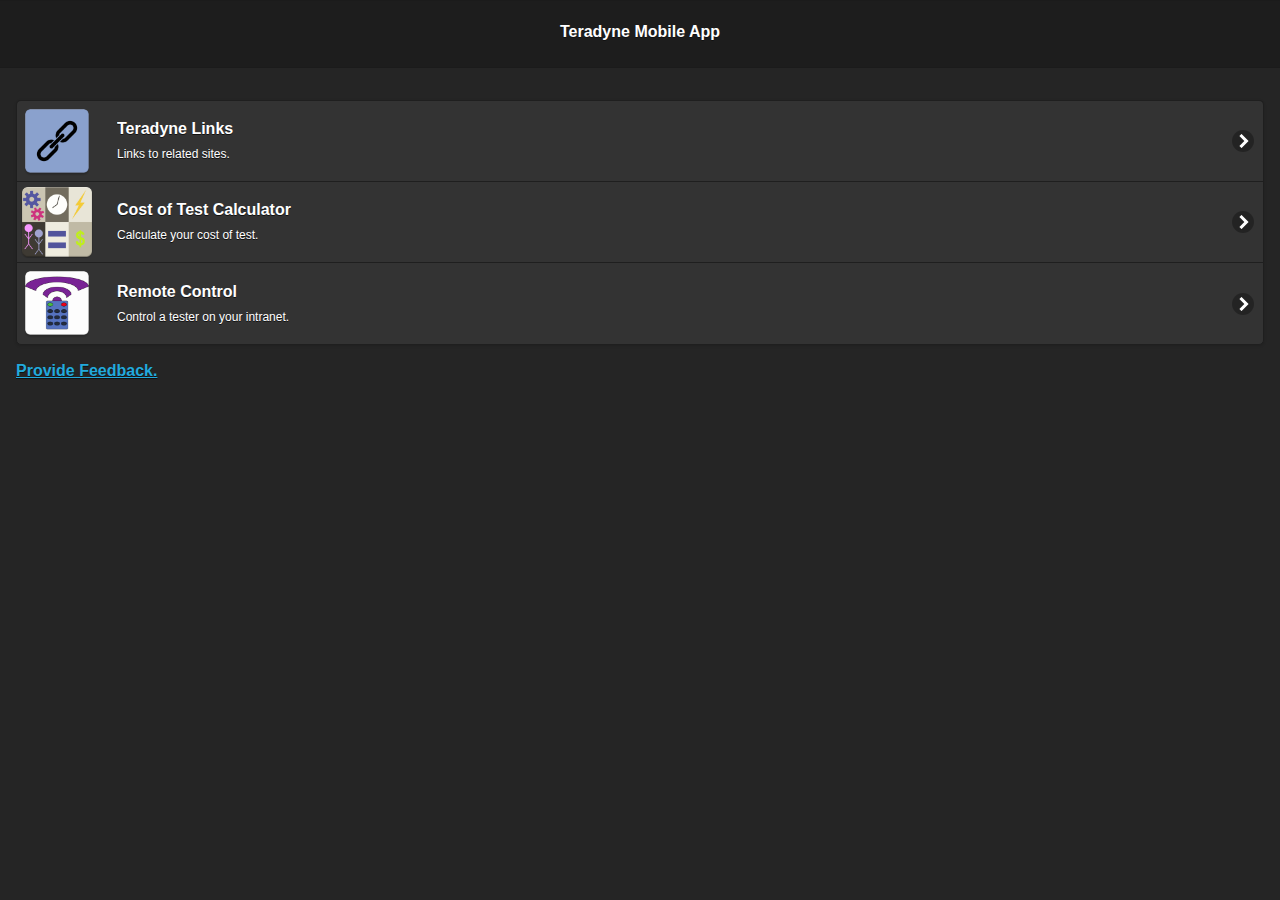
==== App/index.html @ 79ae5666 "Push app code" ====
<html>
    
    <head>
        <meta charset="utf-8" />
        <meta name="viewport" content="user-scalable=no, initial-scale=1, target-densitydpi=medium-dpi" />
        <title>Teradyne Mobile App</title>
        <link rel="stylesheet" href="jquery.mobile-1.4.5.min.css">
        <script src="jquery.js"></script>
        <script src="jquery.mobile-1.4.5.min.js"></script>
        <script src="jquery.scrollTo.js"></script>
        <script src="fastclick.js"></script>
        <link rel="stylesheet" href="index.css">
    </head>
    
    <body>

        <div data-role="page" id="main" data-theme="b">
            <div data-role="header">
                <h1>Teradyne Mobile App</h1>
            </div> 
            <div data-role="content">
                <ul data-role="listview" data-inset="true">
                    <li><a href="#teradynelinks">
                        <img src="teradynelinks.png">
                        <h2>Teradyne Links</h2>
                        <p>Links to related sites.</p></a>
                    </li>
                    <li><a data-ajax="false" href="#costoftest">
                        <img src="costoftest.png">
                        <h2>Cost of Test Calculator</h2>
                        <p>Calculate your cost of test.</p></a>
                    </li>
                    <li><a href="#remotecontrol">
                        <img src="remotecontrol.png">
                        <h2>Remote Control</h2>
                        <p>Control a tester on your intranet.</p></a>
                    </li>
                </ul>
                <a rel="external" href="https://github.com/teradyneinc/TeradyneMobile/wiki/Feedback">Provide Feedback.</a>
            </div> 
        </div>

        <div data-role="page" id="teradynelinks" data-theme="b">
            <div data-role="header">
                <h1>Teradyne Links</h1>
            </div> 
            <div data-role="content">
                <ul data-role="listview" data-inset="true">
                    <li><a rel="external" href="http://www.teradyne.com">
                        <img src="teradynelinks.png">
                        <h2>Teradyne Homepage</h2>
                        <p>Starting point for all things Teradyne.</p></a>
                    </li>
                    <li><a rel="external" href="http://www.teradyne.com/support/eknowledge">
                        <img src="teradynelinks.png">
                        <h2>eKnowledge</h2>
                        <p>Get technical information and support.</p></a>
                    </li>
                    <li><a rel="external" href="http://www.teradyne.com/tug-conference/tug">
                        <img src="teradynelinks.png">
                        <h2>TUG Homepage</h2>
                        <p>Learn about and register for TUG.</p></a>
                    </li>
                </ul>
            </div> 
        </div>

        <div data-role="page" id="remotecontrol" data-theme="b">
            <div data-role="header">
                <h1>Teradyne Remote Control</h1>
            </div> 
            <div data-role="content">
                <p>Enter tester ip address and hit connect:</p>
                <table style='width:100%'><tr>
                    <td>
                        <input id="remoteControlInput" type='text'/>
                    </td>
                    <td style='font-size:80%; width:7em'>
                        <input id="remoteControlButton" type='submit' value='Connect' />
                    </td>
                </tr></table>
                <a rel="external" href="https://github.com/teradyneinc/TeradyneMobile">Setup your tester to support remote control.</a>
            </div> 
        </div>

        <div data-role="page" id="costoftest">
            <div data-role="header">
                 <h1>Teradyne Cost of Test Calculator</h1>
            </div>
            <div data-role="content" id="contentDiv">
                <div id="topLeftTableDiv">
                    <table id="topLeftTable">
                        <tbody>
                            <tr>
                                <td name="nameTitle" id="nameTitle" class="input-row3"><span>Scenario Name</span>

                                </td>
                            </tr>
                        </tbody>
                    </table>
                </div>
                <div id="topTableDiv">
                    <table id="topTable">
                        <tbody>
                            <tr>
                                <td class="input-row-scenario">
                                    <input autocomplete="off" autocorrect="off" autocapitalize="off" spellcheck="false" type="email" name="name1" id="name1" placeholder="Scenario 1" class="scenarioInput" />
                                </td>
                                <td class="input-row-scenario">
                                    <input autocomplete="off" autocorrect="off" autocapitalize="off" spellcheck="false" type="email" name="name2" id="name2" placeholder="Scenario 2" class="scenarioInput" />
                                </td>
                                <td class="input-row-scenario">
                                    <input autocomplete="off" autocorrect="off" autocapitalize="off" spellcheck="false" type="email" name="name3" id="name3" placeholder="Scenario 3" class="scenarioInput" />
                                </td>
                                <td class="input-row-scenario">
                                    <input autocomplete="off" autocorrect="off" autocapitalize="off" spellcheck="false" type="email" name="name4" id="name4" placeholder="Scenario 4" class="scenarioInput" />
                                </td>
                                <td class="input-row-scenario">
                                    <input autocomplete="off" autocorrect="off" autocapitalize="off" spellcheck="false" type="email" name="name5" id="name5" placeholder="Scenario 5" class="scenarioInput" />
                                </td>
                                <td class="input-row-scenario">
                                    <input autocomplete="off" autocorrect="off" autocapitalize="off" spellcheck="false" type="email" name="name6" id="name6" placeholder="Scenario 6" class="scenarioInput" />
                                </td>
                                <td class="input-row-scenario">
                                    <input autocomplete="off" autocorrect="off" autocapitalize="off" spellcheck="false" type="email" name="name7" id="name7" placeholder="Scenario 7" class="scenarioInput" />
                                </td>
                                <td class="input-row-scenario">
                                    <input autocomplete="off" autocorrect="off" autocapitalize="off" spellcheck="false" type="email" name="name8" id="name8" placeholder="Scenario 8" class="scenarioInput" />
                                </td>
                            </tr>
                        </tbody>
                    </table>
                </div>
                <div id="leftTableDiv">
                    <table id="leftTable">
                        <tbody>
                            <tr>
                                <td name="flowTitle" id="flowTitle" class="input-row3"><span>Test Flow</span>

                                </td>
                            </tr>
                            <tr>
                                <td name="deviceTitle" id="deviceTitle" class="input-row3"><span>Device</span>

                                </td>
                            </tr>
                            <tr>
                                <td name="testerTitle" id="testerTitle" class="input-row3"><span>Tester</span>

                                </td>
                            </tr>
                            <tr>
                                <td name="systemCostTitle" id="systemCostTitle" class="input-row3"><span>Test System Cost ($)</span>

                                </td>
                            </tr>
                            <tr>
                                <td name="manipulatorCostTitle" id="manipulatorCostTitle" class="input-row3"><span>Manipulator Cost ($)</span>
                                    <img src="info.gif" style="width:1em; height:1em;" />
                                </td>
                            </tr>
                            <tr>
                                <td name="handlerCostTitle" id="handlerCostTitle" class="input-row3"><span>Handler/Prober Cost ($)</span>

                                </td>
                            </tr>
                            <tr>
                                <td name="fixtureCostTitle" id="fixtureCostTitle" class="input-row3"><span>Test Fixture Cost ($)</span>
                                    <img src="info.gif" style="width:1em; height:1em;" />
                                </td>
                            </tr>
                            <tr>
                                <td name="totalCostTitle" id="totalCostTitle" class="output-row2"><span>Total Test Cell Cost ($)</span>

                                </td>
                            </tr>
                            <tr>
                                <td name="depreciationTimeTitle" id="depreciationTimeTitle" class="input-row3"><span>Depreciation Time (years)</span>

                                </td>
                            </tr>
                            <tr>
                                <td name="yearlyCostTitle" id="yearlyCostTitle" class="output-row3"><span>Test Cell Cost per Year ($/Yr)</span>

                                </td>
                            </tr>
                            <tr>
                                <td class="blank-row"><span>&nbsp;</span>

                                </td>
                            </tr>
                            <tr>
                                <td name="deviceVolumeTitle" id="deviceVolumeTitle" class="input-row3"><span>Device Volume (#/month)</span>
                                    <img src="info.gif" style="width:1em; height:1em;" />
                                </td>
                            </tr>
                            <tr>
                                <td name="testTimeTitle" id="testTimeTitle" class="input-row3"><span>Device Single Site Test Time (sec)</span>

                                </td>
                            </tr>
                            <tr>
                                <td name="efficiencyTitle" id="efficiencyTitle" class="input-row3"><span>Parallel Test Efficiency (%)</span>

                                </td>
                            </tr>
                            <tr>
                                <td name="siteCountTitle" id="siteCountTitle" class="input-row3"><span>Total Sites (#)</span>

                                </td>
                            </tr>
                            <tr>
                                <td name="totalTestTimeTitle" id="totalTestTimeTitle" class="output-row3"><span>Device Total Multisite Test Time (sec)</span>

                                </td>
                            </tr>
                            <tr>
                                <td class="input-row3" name="yieldTitle" id="yieldTitle"><span>Yield (%)</span>

                                </td>
                            </tr>
                            <tr>
                                <td name="handlerTimeTitle" id="handlerTimeTitle" class="input-row3"><span>Handler/Prober Time (sec)</span>

                                </td>
                            </tr>
                            <tr>
                                <td name="effectiveTotalTestTimeTitle" id="effectiveTotalTestTimeTitle" class="output-row3"><span>Effective Total Multisite Test Time (sec)</span>

                                </td>
                            </tr>
                            <tr>
                                <td name="utilizationTitle" id="utilizationTitle" class="input-row3"><span>Test Cell Utilization (%)</span>
                                    <img src="info.gif" style="width:1em; height:1em;" />
                                </td>
                            </tr>
                            <tr>
                                <td name="availableTimeTitle" id="availableTimeTitle" class="output-row3"><span>Total Available Time per Week (hrs/week)</span>

                                </td>
                            </tr>
                            <tr>
                                <td name="effectiveUtilizationTitle" id="effectiveUtilizationTitle" class="output-row3"><span>Effective Test Cell Utilization (%)</span>

                                </td>
                            </tr>
                            <tr>
                                <td name="devicesPerHourTitle" id="devicesPerHourTitle" class="output-row2"><span>UPH - Total Devices Per Hour (#/hr)</span>

                                </td>
                            </tr>
                            <tr>
                                <td name="goodPerHourTitle" id="goodPerHourTitle" class="output-row3"><span>UPHg - Good Devices Per Hour (#/hr)</span>

                                </td>
                            </tr>
                            <tr>
                                <td name="badPerHourTitle" id="badPerHourTitle" class="output-row3"><span>UPHb - Bad Devices Per Hour (#/hr)</span>

                                </td>
                            </tr>
                            <tr>
                                <td class="blank-row"><span>&nbsp;</span>

                                </td>
                            </tr>
                            <tr>
                                <td name="operatingCostsTitle" id="operatingCostsTitle" class="input-row3"><span>Additional Operational Costs ($/hr)</span>
                                    <img src="info.gif" style="width:1em; height:1em;" />
                                </td>
                            </tr>
                            <tr>
                                <td name="operatingCostPerHourTitle" id="operatingCostPerHourTitle" class="output-row3"><span>Operational Cost per Hour ($/hr)</span>
                                    <img src="info.gif" style="width:1em; height:1em;" />
                                </td>
                            </tr>
                            <tr>
                                <td name="testCellCostPerHourTitle" id="testCellCostPerHourTitle" class="output-row3"><span>Test Cell Cost per Hour ($/hr)</span>
                                    <img src="info.gif" style="width:1em; height:1em;" />
                                </td>
                            </tr>
                            <tr>
                                <td name="hourlyRateTitle" id="hourlyRateTitle" class="output-row1"><span>Hourly Rate - calculated value ($/hr)</span>

                                </td>
                            </tr>
                            <tr>
                                <td name="enteredHourlyRateTitle" id="enteredHourlyRateTitle" class="input-row3"><span>Enter Hourly Rate if desired, if blank will use above calculated value ($/hr)</span>

                                </td>
                            </tr>
                            <tr>
                                <td class="blank-row"><span>&nbsp;</span>

                                </td>
                            </tr>
                            <tr>
                                <td name="costPerGoodTitle" id="costPerGoodTitle" class="output-row1"><span>Total Cost per Good Device Tested ($/device)</span>

                                </td>
                            </tr>
                            <tr>
                                <td name="goodPerMonthTitle" id="goodPerMonthTitle" class="output-row3"><span>Good Devices Per Month (#/month)</span>

                                </td>
                            </tr>
                            <tr>
                                <td name="cellsPerMonthTitle" id="cellsPerMonthTitle" class="output-row2"><span>Test Cells Required Per Month (#/month)</span>

                                </td>
                            </tr>
                            <tr>
                                <td name="totalCapitalTitle" id="totalCapitalTitle" class="output-row2"><span>Total Capital Spend ($)</span>

                                </td>
                            </tr>
                            <tr>
                                <td class="blank-row"><span>&nbsp;</span>

                                </td>
                            </tr>
                            <tr>
                                <td name="overallCostTitle" id="overalCostTitle" class="output-row1"><span>Overall Cost/Good Device Tested ($/device)</span>

                                </td>
                            </tr>
                        </tbody>
                    </table>
                </div>
                <div id="mainTableDiv">
                    <table id="mainTable">
                        <tbody>
                            <tr>
                                <td class="input-row-text">
                                    <input autocomplete="off" autocorrect="off" autocapitalize="off" spellcheck="false" type="email" name="flow1" id="flow1" value="" class="textInput" />
                                </td>
                                <td class="input-row-text">
                                    <input autocomplete="off" autocorrect="off" autocapitalize="off" spellcheck="false" type="email" name="flow2" id="flow2" value="" class="textInput" />
                                </td>
                                <td class="input-row-text">
                                    <input autocomplete="off" autocorrect="off" autocapitalize="off" spellcheck="false" type="email" name="flow3" id="flow3" value="" class="textInput" />
                                </td>
                                <td class="input-row-text">
                                    <input autocomplete="off" autocorrect="off" autocapitalize="off" spellcheck="false" type="email" name="flow4" id="flow4" value="" class="textInput" />
                                </td>
                                <td class="input-row-text">
                                    <input autocomplete="off" autocorrect="off" autocapitalize="off" spellcheck="false" type="email" name="flow5" id="flow5" value="" class="textInput" />
                                </td>
                                <td class="input-row-text">
                                    <input autocomplete="off" autocorrect="off" autocapitalize="off" spellcheck="false" type="email" name="flow6" id="flow6" value="" class="textInput" />
                                </td>
                                <td class="input-row-text">
                                    <input autocomplete="off" autocorrect="off" autocapitalize="off" spellcheck="false" type="email" name="flow7" id="flow7" value="" class="textInput" />
                                </td>
                                <td class="input-row-text">
                                    <input autocomplete="off" autocorrect="off" autocapitalize="off" spellcheck="false" type="email" name="flow8" id="flow8" value="" class="textInput" />
                                </td>
                            </tr>
                            <tr>
                                <td class="input-row-text">
                                    <input autocomplete="off" autocorrect="off" autocapitalize="off" spellcheck="false" type="email" name="device1" id="device1" value="" class="textInput" />
                                </td>
                                <td class="input-row-text">
                                    <input autocomplete="off" autocorrect="off" autocapitalize="off" spellcheck="false" type="email" name="device2" id="device2" value="" class="textInput" />
                                </td>
                                <td class="input-row-text">
                                    <input autocomplete="off" autocorrect="off" autocapitalize="off" spellcheck="false" type="email" name="device3" id="device3" value="" class="textInput" />
                                </td>
                                <td class="input-row-text">
                                    <input autocomplete="off" autocorrect="off" autocapitalize="off" spellcheck="false" type="email" name="device4" id="device4" value="" class="textInput" />
                                </td>
                                <td class="input-row-text">
                                    <input autocomplete="off" autocorrect="off" autocapitalize="off" spellcheck="false" type="email" name="device5" id="device5" value="" class="textInput" />
                                </td>
                                <td class="input-row-text">
                                    <input autocomplete="off" autocorrect="off" autocapitalize="off" spellcheck="false" type="email" name="device6" id="device6" value="" class="textInput" />
                                </td>
                                <td class="input-row-text">
                                    <input autocomplete="off" autocorrect="off" autocapitalize="off" spellcheck="false" type="email" name="device7" id="device7" value="" class="textInput" />
                                </td>
                                <td class="input-row-text">
                                    <input autocomplete="off" autocorrect="off" autocapitalize="off" spellcheck="false" type="email" name="device8" id="device8" value="" class="textInput" />
                                </td>
                            </tr>
                            <tr>
                                <td class="input-row-text">
                                    <input autocomplete="off" autocorrect="off" autocapitalize="off" spellcheck="false" type="email" name="tester1" id="tester1" value="" class="textInput" />
                                </td>
                                <td class="input-row-text">
                                    <input autocomplete="off" autocorrect="off" autocapitalize="off" spellcheck="false" type="email" name="tester2" id="tester2" value="" class="textInput" />
                                </td>
                                <td class="input-row-text">
                                    <input autocomplete="off" autocorrect="off" autocapitalize="off" spellcheck="false" type="email" name="tester3" id="tester3" value="" class="textInput" />
                                </td>
                                <td class="input-row-text">
                                    <input autocomplete="off" autocorrect="off" autocapitalize="off" spellcheck="false" type="email" name="tester4" id="tester4" value="" class="textInput" />
                                </td>
                                <td class="input-row-text">
                                    <input autocomplete="off" autocorrect="off" autocapitalize="off" spellcheck="false" type="email" name="tester5" id="tester5" value="" class="textInput" />
                                </td>
                                <td class="input-row-text">
                                    <input autocomplete="off" autocorrect="off" autocapitalize="off" spellcheck="false" type="email" name="tester6" id="tester6" value="" class="textInput" />
                                </td>
                                <td class="input-row-text">
                                    <input autocomplete="off" autocorrect="off" autocapitalize="off" spellcheck="false" type="email" name="tester7" id="tester7" value="" class="textInput" />
                                </td>
                                <td class="input-row-text">
                                    <input autocomplete="off" autocorrect="off" autocapitalize="off" spellcheck="false" type="email" name="tester8" id="tester8" value="" class="textInput" />
                                </td>
                            </tr>
                            <tr>
                                <td class="input-row3">
                                    <input autocomplete="off" autocorrect="off" autocapitalize="off" spellcheck="false" type="number" name="systemCost1" id="systemCost1" value="" min="0" step="any" class="dollar" />
                                </td>
                                <td class="input-row3">
                                    <input autocomplete="off" autocorrect="off" autocapitalize="off" spellcheck="false" type="number" name="systemCost2" id="systemCost2" value="" min="0" step="any" class="dollar" />
                                </td>
                                <td class="input-row3">
                                    <input autocomplete="off" autocorrect="off" autocapitalize="off" spellcheck="false" type="number" name="systemCost3" id="systemCost3" value="" min="0" step="any" class="dollar" />
                                </td>
                                <td class="input-row3">
                                    <input autocomplete="off" autocorrect="off" autocapitalize="off" spellcheck="false" type="number" name="systemCost4" id="systemCost4" value="" min="0" step="any" class="dollar" />
                                </td>
                                <td class="input-row3">
                                    <input autocomplete="off" autocorrect="off" autocapitalize="off" spellcheck="false" type="number" name="systemCost5" id="systemCost5" value="" min="0" step="any" class="dollar" />
                                </td>
                                <td class="input-row3">
                                    <input autocomplete="off" autocorrect="off" autocapitalize="off" spellcheck="false" type="number" name="systemCost6" id="systemCost6" value="" min="0" step="any" class="dollar" />
                                </td>
                                <td class="input-row3">
                                    <input autocomplete="off" autocorrect="off" autocapitalize="off" spellcheck="false" type="number" name="systemCost7" id="systemCost7" value="" min="0" step="any" class="dollar" />
                                </td>
                                <td class="input-row3">
                                    <input autocomplete="off" autocorrect="off" autocapitalize="off" spellcheck="false" type="number" name="systemCost8" id="systemCost8" value="" min="0" step="any" class="dollar" />
                                </td>
                            </tr>
                            <tr>
                                <td class="input-row3">
                                    <input autocomplete="off" autocorrect="off" autocapitalize="off" spellcheck="false" type="number" name="manipulatorCost1" id="manipulatorCost1" value="" min="0" step="any" class="dollar" />
                                </td>
                                <td class="input-row3">
                                    <input autocomplete="off" autocorrect="off" autocapitalize="off" spellcheck="false" type="number" name="manipulatorCost2" id="manipulatorCost2" value="" min="0" step="any" class="dollar" />
                                </td>
                                <td class="input-row3">
                                    <input autocomplete="off" autocorrect="off" autocapitalize="off" spellcheck="false" type="number" name="manipulatorCost3" id="manipulatorCost3" value="" min="0" step="any" class="dollar" />
                                </td>
                                <td class="input-row3">
                                    <input autocomplete="off" autocorrect="off" autocapitalize="off" spellcheck="false" type="number" name="manipulatorCost4" id="manipulatorCost4" value="" min="0" step="any" class="dollar" />
                                </td>
                                <td class="input-row3">
                                    <input autocomplete="off" autocorrect="off" autocapitalize="off" spellcheck="false" type="number" name="manipulatorCost5" id="manipulatorCost5" value="" min="0" step="any" class="dollar" />
                                </td>
                                <td class="input-row3">
                                    <input autocomplete="off" autocorrect="off" autocapitalize="off" spellcheck="false" type="number" name="manipulatorCost6" id="manipulatorCost6" value="" min="0" step="any" class="dollar" />
                                </td>
                                <td class="input-row3">
                                    <input autocomplete="off" autocorrect="off" autocapitalize="off" spellcheck="false" type="number" name="manipulatorCost7" id="manipulatorCost7" value="" min="0" step="any" class="dollar" />
                                </td>
                                <td class="input-row3">
                                    <input autocomplete="off" autocorrect="off" autocapitalize="off" spellcheck="false" type="number" name="manipulatorCost8" id="manipulatorCost8" value="" min="0" step="any" class="dollar" />
                                </td>
                            </tr>
                            <tr>
                                <td class="input-row3">
                                    <input autocomplete="off" autocorrect="off" autocapitalize="off" spellcheck="false" type="number" name="handlerCost1" id="handlerCost1" value="" min="0" step="any" class="dollar" />
                                </td>
                                <td class="input-row3">
                                    <input autocomplete="off" autocorrect="off" autocapitalize="off" spellcheck="false" type="number" name="handlerCost2" id="handlerCost2" value="" min="0" step="any" class="dollar" />
                                </td>
                                <td class="input-row3">
                                    <input autocomplete="off" autocorrect="off" autocapitalize="off" spellcheck="false" type="number" name="handlerCost3" id="handlerCost3" value="" min="0" step="any" class="dollar" />
                                </td>
                                <td class="input-row3">
                                    <input autocomplete="off" autocorrect="off" autocapitalize="off" spellcheck="false" type="number" name="handlerCost4" id="handlerCost4" value="" min="0" step="any" class="dollar" />
                                </td>
                                <td class="input-row3">
                                    <input autocomplete="off" autocorrect="off" autocapitalize="off" spellcheck="false" type="number" name="handlerCost5" id="handlerCost5" value="" min="0" step="any" class="dollar" />
                                </td>
                                <td class="input-row3">
                                    <input autocomplete="off" autocorrect="off" autocapitalize="off" spellcheck="false" type="number" name="handlerCost6" id="handlerCost6" value="" min="0" step="any" class="dollar" />
                                </td>
                                <td class="input-row3">
                                    <input autocomplete="off" autocorrect="off" autocapitalize="off" spellcheck="false" type="number" name="handlerCost7" id="handlerCost7" value="" min="0" step="any" class="dollar" />
                                </td>
                                <td class="input-row3">
                                    <input autocomplete="off" autocorrect="off" autocapitalize="off" spellcheck="false" type="number" name="handlerCost8" id="handlerCost8" value="" min="0" step="any" class="dollar" />
                                </td>
                            </tr>
                            <tr>
                                <td class="input-row3">
                                    <input autocomplete="off" autocorrect="off" autocapitalize="off" spellcheck="false" type="number" name="fixtureCost1" id="fixtureCost1" value="" min="0" step="any" class="dollar" />
                                </td>
                                <td class="input-row3">
                                    <input autocomplete="off" autocorrect="off" autocapitalize="off" spellcheck="false" type="number" name="fixtureCost2" id="fixtureCost2" value="" min="0" step="any" class="dollar" />
                                </td>
                                <td class="input-row3">
                                    <input autocomplete="off" autocorrect="off" autocapitalize="off" spellcheck="false" type="number" name="fixtureCost3" id="fixtureCost3" value="" min="0" step="any" class="dollar" />
                                </td>
                                <td class="input-row3">
                                    <input autocomplete="off" autocorrect="off" autocapitalize="off" spellcheck="false" type="number" name="fixtureCost4" id="fixtureCost4" value="" min="0" step="any" class="dollar" />
                                </td>
                                <td class="input-row3">
                                    <input autocomplete="off" autocorrect="off" autocapitalize="off" spellcheck="false" type="number" name="fixtureCost5" id="fixtureCost5" value="" min="0" step="any" class="dollar" />
                                </td>
                                <td class="input-row3">
                                    <input autocomplete="off" autocorrect="off" autocapitalize="off" spellcheck="false" type="number" name="fixtureCost6" id="fixtureCost6" value="" min="0" step="any" class="dollar" />
                                </td>
                                <td class="input-row3">
                                    <input autocomplete="off" autocorrect="off" autocapitalize="off" spellcheck="false" type="number" name="fixtureCost7" id="fixtureCost7" value="" min="0" step="any" class="dollar" />
                                </td>
                                <td class="input-row3">
                                    <input autocomplete="off" autocorrect="off" autocapitalize="off" spellcheck="false" type="number" name="fixtureCost8" id="fixtureCost8" value="" min="0" step="any" class="dollar" />
                                </td>
                            </tr>
                            <tr>
                                <td name="totalCost1" id="totalCost1" class="output-row2"><span>-</span>
                                </td>
                                <td name="totalCost2" id="totalCost2" class="output-row2"><span>-</span>
                                </td>
                                <td name="totalCost3" id="totalCost3" class="output-row2"><span>-</span>
                                </td>
                                <td name="totalCost4" id="totalCost4" class="output-row2"><span>-</span>
                                </td>
                                <td name="totalCost5" id="totalCost5" class="output-row2"><span>-</span>
                                </td>
                                <td name="totalCost6" id="totalCost6" class="output-row2"><span>-</span>
                                </td>
                                <td name="totalCost7" id="totalCost7" class="output-row2"><span>-</span>
                                </td>
                                <td name="totalCost8" id="totalCost8" class="output-row2"><span>-</span>
                                </td>
                            </tr>
                            <tr>
                                <td class="input-row3">
                                    <input autocomplete="off" autocorrect="off" autocapitalize="off" spellcheck="false" type="number" name="depreciationTime1" id="depreciationTime1" value="" min="0" step="any" />
                                </td>
                                <td class="input-row3">
                                    <input autocomplete="off" autocorrect="off" autocapitalize="off" spellcheck="false" type="number" name="depreciationTime2" id="depreciationTime2" value="" min="0" step="any" />
                                </td>
                                <td class="input-row3">
                                    <input autocomplete="off" autocorrect="off" autocapitalize="off" spellcheck="false" type="number" name="depreciationTime3" id="depreciationTime3" value="" min="0" step="any" />
                                </td>
                                <td class="input-row3">
                                    <input autocomplete="off" autocorrect="off" autocapitalize="off" spellcheck="false" type="number" name="depreciationTime4" id="depreciationTime4" value="" min="0" step="any" />
                                </td>
                                <td class="input-row3">
                                    <input autocomplete="off" autocorrect="off" autocapitalize="off" spellcheck="false" type="number" name="depreciationTime5" id="depreciationTime5" value="" min="0" step="any" />
                                </td>
                                <td class="input-row3">
                                    <input autocomplete="off" autocorrect="off" autocapitalize="off" spellcheck="false" type="number" name="depreciationTime6" id="depreciationTime6" value="" min="0" step="any" />
                                </td>
                                <td class="input-row3">
                                    <input autocomplete="off" autocorrect="off" autocapitalize="off" spellcheck="false" type="number" name="depreciationTime7" id="depreciationTime7" value="" min="0" step="any" />
                                </td>
                                <td class="input-row3">
                                    <input autocomplete="off" autocorrect="off" autocapitalize="off" spellcheck="false" type="number" name="depreciationTime8" id="depreciationTime8" value="" min="0" step="any" />
                                </td>
                            </tr>
                            <tr>
                                <td name="yearlyCost1" id="yearlyCost1" class="output-row3"><span>-</span>
                                </td>
                                <td name="yearlyCost2" id="yearlyCost2" class="output-row3"><span>-</span>
                                </td>
                                <td name="yearlyCost3" id="yearlyCost3" class="output-row3"><span>-</span>
                                </td>
                                <td name="yearlyCost4" id="yearlyCost4" class="output-row3"><span>-</span>
                                </td>
                                <td name="yearlyCost5" id="yearlyCost5" class="output-row3"><span>-</span>
                                </td>
                                <td name="yearlyCost6" id="yearlyCost6" class="output-row3"><span>-</span>
                                </td>
                                <td name="yearlyCost7" id="yearlyCost7" class="output-row3"><span>-</span>
                                </td>
                                <td name="yearlyCost8" id="yearlyCost8" class="output-row3"><span>-</span>
                                </td>
                            </tr>
                            <tr>
                                <td class="blank-row">&nbsp;</td>
                                <td class="blank-row">&nbsp;</td>
                                <td class="blank-row">&nbsp;</td>
                                <td class="blank-row">&nbsp;</td>
                                <td class="blank-row">&nbsp;</td>
                                <td class="blank-row">&nbsp;</td>
                                <td class="blank-row">&nbsp;</td>
                                <td class="blank-row">&nbsp;</td>
                            </tr>
                            <tr>
                                <td class="input-row3">
                                    <input autocomplete="off" autocorrect="off" autocapitalize="off" spellcheck="false" type="number" name="deviceVolume1" id="deviceVolume1" value="" min="0" step="any" />
                                </td>
                                <td class="input-row3">
                                    <input autocomplete="off" autocorrect="off" autocapitalize="off" spellcheck="false" type="number" name="deviceVolume2" id="deviceVolume2" value="" min="0" step="any" />
                                </td>
                                <td class="input-row3">
                                    <input autocomplete="off" autocorrect="off" autocapitalize="off" spellcheck="false" type="number" name="deviceVolume3" id="deviceVolume3" value="" min="0" step="any" />
                                </td>
                                <td class="input-row3">
                                    <input autocomplete="off" autocorrect="off" autocapitalize="off" spellcheck="false" type="number" name="deviceVolume4" id="deviceVolume4" value="" min="0" step="any" />
                                </td>
                                <td class="input-row3">
                                    <input autocomplete="off" autocorrect="off" autocapitalize="off" spellcheck="false" type="number" name="deviceVolume5" id="deviceVolume5" value="" min="0" step="any" />
                                </td>
                                <td class="input-row3">
                                    <input autocomplete="off" autocorrect="off" autocapitalize="off" spellcheck="false" type="number" name="deviceVolume6" id="deviceVolume6" value="" min="0" step="any" />
                                </td>
                                <td class="input-row3">
                                    <input autocomplete="off" autocorrect="off" autocapitalize="off" spellcheck="false" type="number" name="deviceVolume7" id="deviceVolume7" value="" min="0" step="any" />
                                </td>
                                <td class="input-row3">
                                    <input autocomplete="off" autocorrect="off" autocapitalize="off" spellcheck="false" type="number" name="deviceVolume8" id="deviceVolume8" value="" min="0" step="any" />
                                </td>
                            </tr>
                            <tr>
                                <td class="input-row3">
                                    <input autocomplete="off" autocorrect="off" autocapitalize="off" spellcheck="false" type="number" name="testTime1" id="testTime1" value="" min="0" step="any" />
                                </td>
                                <td class="input-row3">
                                    <input autocomplete="off" autocorrect="off" autocapitalize="off" spellcheck="false" type="number" name="testTime2" id="testTime2" value="" min="0" step="any" />
                                </td>
                                <td class="input-row3">
                                    <input autocomplete="off" autocorrect="off" autocapitalize="off" spellcheck="false" type="number" name="testTime3" id="testTime3" value="" min="0" step="any" />
                                </td>
                                <td class="input-row3">
                                    <input autocomplete="off" autocorrect="off" autocapitalize="off" spellcheck="false" type="number" name="testTime4" id="testTime4" value="" min="0" step="any" />
                                </td>
                                <td class="input-row3">
                                    <input autocomplete="off" autocorrect="off" autocapitalize="off" spellcheck="false" type="number" name="testTime5" id="testTime5" value="" min="0" step="any" />
                                </td>
                                <td class="input-row3">
                                    <input autocomplete="off" autocorrect="off" autocapitalize="off" spellcheck="false" type="number" name="testTime6" id="testTime6" value="" min="0" step="any" />
                                </td>
                                <td class="input-row3">
                                    <input autocomplete="off" autocorrect="off" autocapitalize="off" spellcheck="false" type="number" name="testTime7" id="testTime7" value="" min="0" step="any" />
                                </td>
                                <td class="input-row3">
                                    <input autocomplete="off" autocorrect="off" autocapitalize="off" spellcheck="false" type="number" name="testTime8" id="testTime8" value="" min="0" step="any" />
                                </td>
                            </tr>
                            <tr>
                                <td class="input-row3">
                                    <input autocomplete="off" autocorrect="off" autocapitalize="off" spellcheck="false" type="number" name="efficiency1" id="efficiency1" value="" min="0" max="100" step="any" class="percent" />
                                </td>
                                <td class="input-row3">
                                    <input autocomplete="off" autocorrect="off" autocapitalize="off" spellcheck="false" type="number" name="efficiency2" id="efficiency2" value="" min="0" max="100" step="any" class="percent" />
                                </td>
                                <td class="input-row3">
                                    <input autocomplete="off" autocorrect="off" autocapitalize="off" spellcheck="false" type="number" name="efficiency3" id="efficiency3" value="" min="0" max="100" step="any" class="percent" />
                                </td>
                                <td class="input-row3">
                                    <input autocomplete="off" autocorrect="off" autocapitalize="off" spellcheck="false" type="number" name="efficiency4" id="efficiency4" value="" min="0" max="100" step="any" class="percent" />
                                </td>
                                <td class="input-row3">
                                    <input autocomplete="off" autocorrect="off" autocapitalize="off" spellcheck="false" type="number" name="efficiency5" id="efficiency5" value="" min="0" max="100" step="any" class="percent" />
                                </td>
                                <td class="input-row3">
                                    <input autocomplete="off" autocorrect="off" autocapitalize="off" spellcheck="false" type="number" name="efficiency6" id="efficiency6" value="" min="0" max="100" step="any" class="percent" />
                                </td>
                                <td class="input-row3">
                                    <input autocomplete="off" autocorrect="off" autocapitalize="off" spellcheck="false" type="number" name="efficiency7" id="efficiency7" value="" min="0" max="100" step="any" class="percent" />
                                </td>
                                <td class="input-row3">
                                    <input autocomplete="off" autocorrect="off" autocapitalize="off" spellcheck="false" type="number" name="efficiency8" id="efficiency8" value="" min="0" max="100" step="any" class="percent" />
                                </td>
                            </tr>
                            <tr>
                                <td class="input-row3">
                                    <input autocomplete="off" autocorrect="off" autocapitalize="off" spellcheck="false" type="number" name="siteCount1" id="siteCount1" value="" min="0" step="any" />
                                </td>
                                <td class="input-row3">
                                    <input autocomplete="off" autocorrect="off" autocapitalize="off" spellcheck="false" type="number" name="siteCount2" id="siteCount2" value="" min="0" step="any" />
                                </td>
                                <td class="input-row3">
                                    <input autocomplete="off" autocorrect="off" autocapitalize="off" spellcheck="false" type="number" name="siteCount3" id="siteCount3" value="" min="0" step="any" />
                                </td>
                                <td class="input-row3">
                                    <input autocomplete="off" autocorrect="off" autocapitalize="off" spellcheck="false" type="number" name="siteCount4" id="siteCount4" value="" min="0" step="any" />
                                </td>
                                <td class="input-row3">
                                    <input autocomplete="off" autocorrect="off" autocapitalize="off" spellcheck="false" type="number" name="siteCount5" id="siteCount5" value="" min="0" step="any" />
                                </td>
                                <td class="input-row3">
                                    <input autocomplete="off" autocorrect="off" autocapitalize="off" spellcheck="false" type="number" name="siteCount6" id="siteCount6" value="" min="0" step="any" />
                                </td>
                                <td class="input-row3">
                                    <input autocomplete="off" autocorrect="off" autocapitalize="off" spellcheck="false" type="number" name="siteCount7" id="siteCount7" value="" min="0" step="any" />
                                </td>
                                <td class="input-row3">
                                    <input autocomplete="off" autocorrect="off" autocapitalize="off" spellcheck="false" type="number" name="siteCount8" id="siteCount8" value="" min="0" step="any" />
                                </td>
                            </tr>
                            <tr>
                                <td name="totalTestTime1" id="totalTestTime1" class="output-row3"><span>-</span>
                                </td>
                                <td name="totalTestTime2" id="totalTestTime2" class="output-row3"><span>-</span>
                                </td>
                                <td name="totalTestTime3" id="totalTestTime3" class="output-row3"><span>-</span>
                                </td>
                                <td name="totalTestTime4" id="totalTestTime4" class="output-row3"><span>-</span>
                                </td>
                                <td name="totalTestTime5" id="totalTestTime5" class="output-row3"><span>-</span>
                                </td>
                                <td name="totalTestTime6" id="totalTestTime6" class="output-row3"><span>-</span>
                                </td>
                                <td name="totalTestTime7" id="totalTestTime7" class="output-row3"><span>-</span>
                                </td>
                                <td name="totalTestTime8" id="totalTestTime8" class="output-row3"><span>-</span>
                                </td>
                            </tr>
                            <tr>
                                <td class="input-row3">
                                    <input autocomplete="off" autocorrect="off" autocapitalize="off" spellcheck="false" type="number" name="yield1" id="yield1" value="" min="0" max="100" step="any" class="percent" />
                                </td>
                                <td class="input-row3">
                                    <input autocomplete="off" autocorrect="off" autocapitalize="off" spellcheck="false" type="number" name="yield2" id="yield2" value="" min="0" max="100" step="any" class="percent" />
                                </td>
                                <td class="input-row3">
                                    <input autocomplete="off" autocorrect="off" autocapitalize="off" spellcheck="false" type="number" name="yield3" id="yield3" value="" min="0" max="100" step="any" class="percent" />
                                </td>
                                <td class="input-row3">
                                    <input autocomplete="off" autocorrect="off" autocapitalize="off" spellcheck="false" type="number" name="yield4" id="yield4" value="" min="0" max="100" step="any" class="percent" />
                                </td>
                                <td class="input-row3">
                                    <input autocomplete="off" autocorrect="off" autocapitalize="off" spellcheck="false" type="number" name="yield5" id="yield5" value="" min="0" max="100" step="any" class="percent" />
                                </td>
                                <td class="input-row3">
                                    <input autocomplete="off" autocorrect="off" autocapitalize="off" spellcheck="false" type="number" name="yield6" id="yield6" value="" min="0" max="100" step="any" class="percent" />
                                </td>
                                <td class="input-row3">
                                    <input autocomplete="off" autocorrect="off" autocapitalize="off" spellcheck="false" type="number" name="yield7" id="yield7" value="" min="0" max="100" step="any" class="percent" />
                                </td>
                                <td class="input-row3">
                                    <input autocomplete="off" autocorrect="off" autocapitalize="off" spellcheck="false" type="number" name="yield8" id="yield8" value="" min="0" max="100" step="any" class="percent" />
                                </td>
                            </tr>
                            <tr>
                                <td class="input-row3">
                                    <input autocomplete="off" autocorrect="off" autocapitalize="off" spellcheck="false" type="number" name="handlerTime1" id="handlerTime1" value="" min="0" step="any" />
                                </td>
                                <td class="input-row3">
                                    <input autocomplete="off" autocorrect="off" autocapitalize="off" spellcheck="false" type="number" name="handlerTime2" id="handlerTime2" value="" min="0" step="any" />
                                </td>
                                <td class="input-row3">
                                    <input autocomplete="off" autocorrect="off" autocapitalize="off" spellcheck="false" type="number" name="handlerTime3" id="handlerTime3" value="" min="0" step="any" />
                                </td>
                                <td class="input-row3">
                                    <input autocomplete="off" autocorrect="off" autocapitalize="off" spellcheck="false" type="number" name="handlerTime4" id="handlerTime4" value="" min="0" step="any" />
                                </td>
                                <td class="input-row3">
                                    <input autocomplete="off" autocorrect="off" autocapitalize="off" spellcheck="false" type="number" name="handlerTime5" id="handlerTime5" value="" min="0" step="any" />
                                </td>
                                <td class="input-row3">
                                    <input autocomplete="off" autocorrect="off" autocapitalize="off" spellcheck="false" type="number" name="handlerTime6" id="handlerTime6" value="" min="0" step="any" />
                                </td>
                                <td class="input-row3">
                                    <input autocomplete="off" autocorrect="off" autocapitalize="off" spellcheck="false" type="number" name="handlerTime7" id="handlerTime7" value="" min="0" step="any" />
                                </td>
                                <td class="input-row3">
                                    <input autocomplete="off" autocorrect="off" autocapitalize="off" spellcheck="false" type="number" name="handlerTime8" id="handlerTime8" value="" min="0" step="any" />
                                </td>
                            </tr>
                            <tr>
                                <td name="effectiveTotalTestTime1" id="effectiveTotalTestTime1" class="output-row3"><span>-</span>
                                </td>
                                <td name="effectiveTotalTestTime2" id="effectiveTotalTestTime2" class="output-row3"><span>-</span>
                                </td>
                                <td name="effectiveTotalTestTime3" id="effectiveTotalTestTime3" class="output-row3"><span>-</span>
                                </td>
                                <td name="effectiveTotalTestTime4" id="effectiveTotalTestTime4" class="output-row3"><span>-</span>
                                </td>
                                <td name="effectiveTotalTestTime5" id="effectiveTotalTestTime5" class="output-row3"><span>-</span>
                                </td>
                                <td name="effectiveTotalTestTime6" id="effectiveTotalTestTime6" class="output-row3"><span>-</span>
                                </td>
                                <td name="effectiveTotalTestTime7" id="effectiveTotalTestTime7" class="output-row3"><span>-</span>
                                </td>
                                <td name="effectiveTotalTestTime8" id="effectiveTotalTestTime8" class="output-row3"><span>-</span>
                                </td>
                            </tr>
                            <tr>
                                <td class="input-row3">
                                    <input autocomplete="off" autocorrect="off" autocapitalize="off" spellcheck="false" type="number" name="utilization1" id="utilization1" value="" min="0" max="100" step="any" class="percent" />
                                </td>
                                <td class="input-row3">
                                    <input autocomplete="off" autocorrect="off" autocapitalize="off" spellcheck="false" type="number" name="utilization2" id="utilization2" value="" min="0" max="100" step="any" class="percent" />
                                </td>
                                <td class="input-row3">
                                    <input autocomplete="off" autocorrect="off" autocapitalize="off" spellcheck="false" type="number" name="utilization3" id="utilization3" value="" min="0" max="100" step="any" class="percent" />
                                </td>
                                <td class="input-row3">
                                    <input autocomplete="off" autocorrect="off" autocapitalize="off" spellcheck="false" type="number" name="utilization4" id="utilization4" value="" min="0" max="100" step="any" class="percent" />
                                </td>
                                <td class="input-row3">
                                    <input autocomplete="off" autocorrect="off" autocapitalize="off" spellcheck="false" type="number" name="utilization5" id="utilization5" value="" min="0" max="100" step="any" class="percent" />
                                </td>
                                <td class="input-row3">
                                    <input autocomplete="off" autocorrect="off" autocapitalize="off" spellcheck="false" type="number" name="utilization6" id="utilization6" value="" min="0" max="100" step="any" class="percent" />
                                </td>
                                <td class="input-row3">
                                    <input autocomplete="off" autocorrect="off" autocapitalize="off" spellcheck="false" type="number" name="utilization7" id="utilization7" value="" min="0" max="100" step="any" class="percent" />
                                </td>
                                <td class="input-row3">
                                    <input autocomplete="off" autocorrect="off" autocapitalize="off" spellcheck="false" type="number" name="utilization8" id="utilization8" value="" min="0" max="100" step="any" class="percent" />
                                </td>
                            </tr>
                            <tr>
                                <td name="availableTime1" id="availableTime1" class="output-row3"><span>-</span>
                                </td>
                                <td name="availableTime2" id="availableTime2" class="output-row3"><span>-</span>
                                </td>
                                <td name="availableTime3" id="availableTime3" class="output-row3"><span>-</span>
                                </td>
                                <td name="availableTime4" id="availableTime4" class="output-row3"><span>-</span>
                                </td>
                                <td name="availableTime5" id="availableTime5" class="output-row3"><span>-</span>
                                </td>
                                <td name="availableTime6" id="availableTime6" class="output-row3"><span>-</span>
                                </td>
                                <td name="availableTime7" id="availableTime7" class="output-row3"><span>-</span>
                                </td>
                                <td name="availableTime8" id="availableTime8" class="output-row3"><span>-</span>
                                </td>
                            </tr>
                            <tr>
                                <td name="effectiveUtilization1" id="effectiveUtilization1" class="output-row3"><span>-</span>
                                </td>
                                <td name="effectiveUtilization2" id="effectiveUtilization2" class="output-row3"><span>-</span>
                                </td>
                                <td name="effectiveUtilization3" id="effectiveUtilization3" class="output-row3"><span>-</span>
                                </td>
                                <td name="effectiveUtilization4" id="effectiveUtilization4" class="output-row3"><span>-</span>
                                </td>
                                <td name="effectiveUtilization5" id="effectiveUtilization5" class="output-row3"><span>-</span>
                                </td>
                                <td name="effectiveUtilization6" id="effectiveUtilization6" class="output-row3"><span>-</span>
                                </td>
                                <td name="effectiveUtilization7" id="effectiveUtilization7" class="output-row3"><span>-</span>
                                </td>
                                <td name="effectiveUtilization8" id="effectiveUtilization8" class="output-row3"><span>-</span>
                                </td>
                            </tr>
                            <tr>
                                <td name="devicesPerHour1" id="devicesPerHour1" class="output-row2"><span>-</span>
                                </td>
                                <td name="devicesPerHour2" id="devicesPerHour2" class="output-row2"><span>-</span>
                                </td>
                                <td name="devicesPerHour3" id="devicesPerHour3" class="output-row2"><span>-</span>
                                </td>
                                <td name="devicesPerHour4" id="devicesPerHour4" class="output-row2"><span>-</span>
                                </td>
                                <td name="devicesPerHour5" id="devicesPerHour5" class="output-row2"><span>-</span>
                                </td>
                                <td name="devicesPerHour6" id="devicesPerHour6" class="output-row2"><span>-</span>
                                </td>
                                <td name="devicesPerHour7" id="devicesPerHour7" class="output-row2"><span>-</span>
                                </td>
                                <td name="devicesPerHour8" id="devicesPerHour8" class="output-row2"><span>-</span>
                                </td>
                            </tr>
                            <tr>
                                <td name="goodPerHour1" id="goodPerHour1" class="output-row3"><span>-</span>
                                </td>
                                <td name="goodPerHour2" id="goodPerHour2" class="output-row3"><span>-</span>
                                </td>
                                <td name="goodPerHour3" id="goodPerHour3" class="output-row3"><span>-</span>
                                </td>
                                <td name="goodPerHour4" id="goodPerHour4" class="output-row3"><span>-</span>
                                </td>
                                <td name="goodPerHour5" id="goodPerHour5" class="output-row3"><span>-</span>
                                </td>
                                <td name="goodPerHour6" id="goodPerHour6" class="output-row3"><span>-</span>
                                </td>
                                <td name="goodPerHour7" id="goodPerHour7" class="output-row3"><span>-</span>
                                </td>
                                <td name="goodPerHour8" id="goodPerHour8" class="output-row3"><span>-</span>
                                </td>
                            </tr>
                            <tr>
                                <td name="badPerHour1" id="badPerHour1" class="output-row3"><span>-</span>
                                </td>
                                <td name="badPerHour2" id="badPerHour2" class="output-row3"><span>-</span>
                                </td>
                                <td name="badPerHour3" id="badPerHour3" class="output-row3"><span>-</span>
                                </td>
                                <td name="badPerHour4" id="badPerHour4" class="output-row3"><span>-</span>
                                </td>
                                <td name="badPerHour5" id="badPerHour5" class="output-row3"><span>-</span>
                                </td>
                                <td name="badPerHour6" id="badPerHour6" class="output-row3"><span>-</span>
                                </td>
                                <td name="badPerHour7" id="badPerHour7" class="output-row3"><span>-</span>
                                </td>
                                <td name="badPerHour8" id="badPerHour8" class="output-row3"><span>-</span>
                                </td>
                            </tr>
                            <tr>
                                <td class="blank-row">&nbsp;</td>
                                <td class="blank-row">&nbsp;</td>
                                <td class="blank-row">&nbsp;</td>
                                <td class="blank-row">&nbsp;</td>
                                <td class="blank-row">&nbsp;</td>
                                <td class="blank-row">&nbsp;</td>
                                <td class="blank-row">&nbsp;</td>
                                <td class="blank-row">&nbsp;</td>
                            </tr>
                            <tr>
                                <td class="input-row3">
                                    <input autocomplete="off" autocorrect="off" autocapitalize="off" spellcheck="false" type="number" name="operatingCosts1" id="operatingCosts1" value="" min="0" step="any" class="dollar" />
                                </td>
                                <td class="input-row3">
                                    <input autocomplete="off" autocorrect="off" autocapitalize="off" spellcheck="false" type="number" name="operatingCosts2" id="operatingCosts2" value="" min="0" step="any" class="dollar" />
                                </td>
                                <td class="input-row3">
                                    <input autocomplete="off" autocorrect="off" autocapitalize="off" spellcheck="false" type="number" name="operatingCosts3" id="operatingCosts3" value="" min="0" step="any" class="dollar" />
                                </td>
                                <td class="input-row3">
                                    <input autocomplete="off" autocorrect="off" autocapitalize="off" spellcheck="false" type="number" name="operatingCosts4" id="operatingCosts4" value="" min="0" step="any" class="dollar" />
                                </td>
                                <td class="input-row3">
                                    <input autocomplete="off" autocorrect="off" autocapitalize="off" spellcheck="false" type="number" name="operatingCosts5" id="operatingCosts5" value="" min="0" step="any" class="dollar" />
                                </td>
                                <td class="input-row3">
                                    <input autocomplete="off" autocorrect="off" autocapitalize="off" spellcheck="false" type="number" name="operatingCosts6" id="operatingCosts6" value="" min="0" step="any" class="dollar" />
                                </td>
                                <td class="input-row3">
                                    <input autocomplete="off" autocorrect="off" autocapitalize="off" spellcheck="false" type="number" name="operatingCosts7" id="operatingCosts7" value="" min="0" step="any" class="dollar" />
                                </td>
                                <td class="input-row3">
                                    <input autocomplete="off" autocorrect="off" autocapitalize="off" spellcheck="false" type="number" name="operatingCosts8" id="operatingCosts8" value="" min="0" step="any" class="dollar" />
                                </td>
                            </tr>
                            <tr>
                                <td name="operatingCostPerHour1" id="operatingCostPerHour1" class="output-row3"><span>-</span>
                                </td>
                                <td name="operatingCostPerHour2" id="operatingCostPerHour2" class="output-row3"><span>-</span>
                                </td>
                                <td name="operatingCostPerHour3" id="operatingCostPerHour3" class="output-row3"><span>-</span>
                                </td>
                                <td name="operatingCostPerHour4" id="operatingCostPerHour4" class="output-row3"><span>-</span>
                                </td>
                                <td name="operatingCostPerHour5" id="operatingCostPerHour5" class="output-row3"><span>-</span>
                                </td>
                                <td name="operatingCostPerHour6" id="operatingCostPerHour6" class="output-row3"><span>-</span>
                                </td>
                                <td name="operatingCostPerHour7" id="operatingCostPerHour7" class="output-row3"><span>-</span>
                                </td>
                                <td name="operatingCostPerHour8" id="operatingCostPerHour8" class="output-row3"><span>-</span>
                                </td>
                            </tr>
                            <tr>
                                <td name="testCellCostPerHour1" id="testCellCostPerHour1" class="output-row3"><span>-</span>
                                </td>
                                <td name="testCellCostPerHour2" id="testCellCostPerHour2" class="output-row3"><span>-</span>
                                </td>
                                <td name="testCellCostPerHour3" id="testCellCostPerHour3" class="output-row3"><span>-</span>
                                </td>
                                <td name="testCellCostPerHour4" id="testCellCostPerHour4" class="output-row3"><span>-</span>
                                </td>
                                <td name="testCellCostPerHour5" id="testCellCostPerHour5" class="output-row3"><span>-</span>
                                </td>
                                <td name="testCellCostPerHour6" id="testCellCostPerHour6" class="output-row3"><span>-</span>
                                </td>
                                <td name="testCellCostPerHour7" id="testCellCostPerHour7" class="output-row3"><span>-</span>
                                </td>
                                <td name="testCellCostPerHour8" id="testCellCostPerHour8" class="output-row3"><span>-</span>
                                </td>
                            </tr>
                            <tr>
                                <td name="hourlyRate1" id="hourlyRate1" class="output-row1"><span>-</span>
                                </td>
                                <td name="hourlyRate2" id="hourlyRate2" class="output-row1"><span>-</span>
                                </td>
                                <td name="hourlyRate3" id="hourlyRate3" class="output-row1"><span>-</span>
                                </td>
                                <td name="hourlyRate4" id="hourlyRate4" class="output-row1"><span>-</span>
                                </td>
                                <td name="hourlyRate5" id="hourlyRate5" class="output-row1"><span>-</span>
                                </td>
                                <td name="hourlyRate6" id="hourlyRate6" class="output-row1"><span>-</span>
                                </td>
                                <td name="hourlyRate7" id="hourlyRate7" class="output-row1"><span>-</span>
                                </td>
                                <td name="hourlyRate8" id="hourlyRate8" class="output-row1"><span>-</span>
                                </td>
                            </tr>
                            <tr>
                                <td class="input-row3">
                                    <input autocomplete="off" autocorrect="off" autocapitalize="off" spellcheck="false" type="number" name="enteredHourlyRate1" id="enteredHourlyRate1" value="" min="0" step="any" class="dollar" />
                                </td>
                                <td class="input-row3">
                                    <input autocomplete="off" autocorrect="off" autocapitalize="off" spellcheck="false" type="number" name="enteredHourlyRate2" id="enteredHourlyRate2" value="" min="0" step="any" class="dollar" />
                                </td>
                                <td class="input-row3">
                                    <input autocomplete="off" autocorrect="off" autocapitalize="off" spellcheck="false" type="number" name="enteredHourlyRate3" id="enteredHourlyRate3" value="" min="0" step="any" class="dollar" />
                                </td>
                                <td class="input-row3">
                                    <input autocomplete="off" autocorrect="off" autocapitalize="off" spellcheck="false" type="number" name="enteredHourlyRate4" id="enteredHourlyRate4" value="" min="0" step="any" class="dollar" />
                                </td>
                                <td class="input-row3">
                                    <input autocomplete="off" autocorrect="off" autocapitalize="off" spellcheck="false" type="number" name="enteredHourlyRate5" id="enteredHourlyRate5" value="" min="0" step="any" class="dollar" />
                                </td>
                                <td class="input-row3">
                                    <input autocomplete="off" autocorrect="off" autocapitalize="off" spellcheck="false" type="number" name="enteredHourlyRate6" id="enteredHourlyRate6" value="" min="0" step="any" class="dollar" />
                                </td>
                                <td class="input-row3">
                                    <input autocomplete="off" autocorrect="off" autocapitalize="off" spellcheck="false" type="number" name="enteredHourlyRate7" id="enteredHourlyRate7" value="" min="0" step="any" class="dollar" />
                                </td>
                                <td class="input-row3">
                                    <input autocomplete="off" autocorrect="off" autocapitalize="off" spellcheck="false" type="number" name="enteredHourlyRate8" id="enteredHourlyRate8" value="" min="0" step="any" class="dollar" />
                                </td>
                            </tr>
                            <tr>
                                <td class="blank-row">&nbsp;</td>
                                <td class="blank-row">&nbsp;</td>
                                <td class="blank-row">&nbsp;</td>
                                <td class="blank-row">&nbsp;</td>
                                <td class="blank-row">&nbsp;</td>
                                <td class="blank-row">&nbsp;</td>
                                <td class="blank-row">&nbsp;</td>
                                <td class="blank-row">&nbsp;</td>
                            </tr>
                            <tr>
                                <td name="costPerGood1" id="costPerGood1" class="output-row1"><span>-</span>
                                </td>
                                <td name="costPerGood2" id="costPerGood2" class="output-row1"><span>-</span>
                                </td>
                                <td name="costPerGood3" id="costPerGood3" class="output-row1"><span>-</span>
                                </td>
                                <td name="costPerGood4" id="costPerGood4" class="output-row1"><span>-</span>
                                </td>
                                <td name="costPerGood5" id="costPerGood5" class="output-row1"><span>-</span>
                                </td>
                                <td name="costPerGood6" id="costPerGood6" class="output-row1"><span>-</span>
                                </td>
                                <td name="costPerGood7" id="costPerGood7" class="output-row1"><span>-</span>
                                </td>
                                <td name="costPerGood8" id="costPerGood8" class="output-row1"><span>-</span>
                                </td>
                            </tr>
                            <tr>
                                <td name="goodPerMonth1" id="goodPerMonth1" class="output-row3"><span>-</span>
                                </td>
                                <td name="goodPerMonth2" id="goodPerMonth2" class="output-row3"><span>-</span>
                                </td>
                                <td name="goodPerMonth3" id="goodPerMonth3" class="output-row3"><span>-</span>
                                </td>
                                <td name="goodPerMonth4" id="goodPerMonth4" class="output-row3"><span>-</span>
                                </td>
                                <td name="goodPerMonth5" id="goodPerMonth5" class="output-row3"><span>-</span>
                                </td>
                                <td name="goodPerMonth6" id="goodPerMonth6" class="output-row3"><span>-</span>
                                </td>
                                <td name="goodPerMonth7" id="goodPerMonth7" class="output-row3"><span>-</span>
                                </td>
                                <td name="goodPerMonth8" id="goodPerMonth8" class="output-row3"><span>-</span>
                                </td>
                            </tr>
                            <tr>
                                <td name="cellsPerMonth1" id="cellsPerMonth1" class="output-row2"><span>-</span>
                                </td>
                                <td name="cellsPerMonth2" id="cellsPerMonth2" class="output-row2"><span>-</span>
                                </td>
                                <td name="cellsPerMonth3" id="cellsPerMonth3" class="output-row2"><span>-</span>
                                </td>
                                <td name="cellsPerMonth4" id="cellsPerMonth4" class="output-row2"><span>-</span>
                                </td>
                                <td name="cellsPerMonth5" id="cellsPerMonth5" class="output-row2"><span>-</span>
                                </td>
                                <td name="cellsPerMonth6" id="cellsPerMonth6" class="output-row2"><span>-</span>
                                </td>
                                <td name="cellsPerMonth7" id="cellsPerMonth7" class="output-row2"><span>-</span>
                                </td>
                                <td name="cellsPerMonth8" id="cellsPerMonth8" class="output-row2"><span>-</span>
                                </td>
                            </tr>
                            <tr>
                                <td name="totalCaptial1" id="totalCapital1" class="output-row2"><span>-</span>
                                </td>
                                <td name="totalCaptial2" id="totalCapital2" class="output-row2"><span>-</span>
                                </td>
                                <td name="totalCaptial3" id="totalCapital3" class="output-row2"><span>-</span>
                                </td>
                                <td name="totalCaptial4" id="totalCapital4" class="output-row2"><span>-</span>
                                </td>
                                <td name="totalCaptial5" id="totalCapital5" class="output-row2"><span>-</span>
                                </td>
                                <td name="totalCaptial6" id="totalCapital6" class="output-row2"><span>-</span>
                                </td>
                                <td name="totalCaptial7" id="totalCapital7" class="output-row2"><span>-</span>
                                </td>
                                <td name="totalCaptial8" id="totalCapital8" class="output-row2"><span>-</span>
                                </td>
                            </tr>
                            <tr>
                                <td class="blank-row">&nbsp;</td>
                                <td class="blank-row">&nbsp;</td>
                                <td class="blank-row">&nbsp;</td>
                                <td class="blank-row">&nbsp;</td>
                                <td class="blank-row">&nbsp;</td>
                                <td class="blank-row">&nbsp;</td>
                                <td class="blank-row">&nbsp;</td>
                                <td class="blank-row">&nbsp;</td>
                            </tr>
                            <tr>
                                <td name="overallCost1" id="overallCost1" class="output-row1"><span>-</span>
                                </td>
                                <td name="overallCost2" id="overallCost2" class="output-row1"><span>-</span>
                                </td>
                                <td name="overallCost3" id="overallCost3" class="output-row1"><span>-</span>
                                </td>
                                <td name="overallCost4" id="overallCost4" class="output-row1"><span>-</span>
                                </td>
                                <td name="overallCost5" id="overallCost5" class="output-row1"><span>-</span>
                                </td>
                                <td name="overallCost6" id="overallCost6" class="output-row1"><span>-</span>
                                </td>
                                <td name="overallCost7" id="overallCost7" class="output-row1"><span>-</span>
                                </td>
                                <td name="overallCost8" id="overallCost8" class="output-row1"><span>-</span>
                                </td>
                            </tr>
                        </tbody>
                    </table>
                </div>
            </div>
        </div>

        <script type="text/javascript" src="cordova.js"></script>
        <script type="text/javascript" src="index.js"></script>
        <script type="text/javascript">
            app.initialize();
        </script>
    </body>

</html>
---- App/index.css ----
/*reset css start*/

#costoftest html, #costoftest body, #costoftest div, #costoftest span, #costoftest applet, #costoftest object, #costoftest iframe, #costoftest h1, #costoftest h2, #costoftest h3, #costoftest h4, #costoftest h5, #costoftest h6, #costoftest p, #costoftest blockquote, #costoftest pre, #costoftest a, #costoftest abbr, #costoftest acronym, #costoftest address, #costoftest big, #costoftest cite, #costoftest code, #costoftest del, #costoftest dfn, #costoftest em, #costoftest img, #costoftest ins, #costoftest kbd, #costoftest q, #costoftest s, #costoftest samp, #costoftest small, #costoftest strike, #costoftest strong, #costoftest sub, #costoftest sup, #costoftest tt, #costoftest var, #costoftest b, #costoftest u, #costoftest i, #costoftest center, #costoftest dl, #costoftest dt, #costoftest dd, #costoftest ol, #costoftest ul, #costoftest li, #costoftest fieldset, #costoftest form, #costoftest label, #costoftest legend, #costoftest table, #costoftest caption, #costoftest tbody, #costoftest tfoot, #costoftest thead, #costoftest tr, #costoftest th, #costoftest td, #costoftest article, #costoftest aside, #costoftest canvas, #costoftest details, #costoftest embed, #costoftest figure, #costoftest figcaption, #costoftest footer, #costoftest header, #costoftest hgroup, #costoftest menu, #costoftest nav, #costoftest output, #costoftest ruby, #costoftest section, #costoftest summary, #costoftest time, #costoftest mark, #costoftest audio, #costoftest video {

    margin: 0 !important;

    padding: 0 !important;

    border: 0;

    font-size: 100%;

    font: inherit;

    vertical-align: baseline;

}

/* HTML5 display-role reset for older browsers */

#costoftest article, #costoftest aside, #costoftest details, #costoftest figcaption, #costoftest figure, #costoftest footer, #costoftest header, #costoftest hgroup, #costoftest menu, #costoftest nav, #costoftest section {

    display: block;

}

#costoftest body {

    line-height: 1;

}

#costoftest ol, #costoftest ul {

    list-style: none;

}

#costoftest blockquote, #costoftest q {

    quotes: none;

}

#costoftest blockquote:before, #costoftest blockquote:after, #costoftest q:before, #costoftest q:after {

    content:'';

    content: none;

}

#costoftest table {

    border-collapse: separate;

    border-spacing: 0;

}

#costoftest * {

    overflow: hidden !important;

}

/*reset css end*/

/*custom style start*/

#costoftest html, #costoftest body {

    height:100%;

}

#costoftest table {

    table-layout:fixed;

}

#costoftest td {

    height: 3em;

    border: 0.1em solid black;

    vertical-align: middle;

}

#costoftest .blank-row {

    height: 0.5em;

    border: 0;

}

#costoftest td, #costoftest input, #costoftest h1 {

    text-align: center !important;

}

#costoftest td[id$='Title'] {

    text-align: left !important;

}

#costoftest h1, #costoftest span, #costoftest input, #costoftest td {

    font-family: Calibri, Candara, Segoe, Segoe UI, Optima, Arial, sans-serif;

    font-style: normal;

    font-variant: normal;

    font-weight: bold;

    color: black;

    text-shadow: none !important;

    vertical-align: middle !important;

}

#costoftest input[type=number] {

    background-color: #E7EFF9 !important;

    color: blue !important;

}

#costoftest .textInput {

    background-color: #E7EFF9 !important;

}

#costoftest .scenarioInput {

    background-color: #FFEEB9 !important;

}

#costoftest .output-row3 {

    background-color: #DDD9C3 !important;

}

#costoftest .output-row2 {

    background-color: #C5BE97 !important;

}

#costoftest .output-row1 {

    background-color: #C5BE97 !important;

}

#costoftest .input-row3 {

    background-color: #C5D9F1 !important;

}

#costoftest .input-row-scenario {

    background-color: #FFC000 !important;

}

#costoftest .input-row-text {

    background-color: #8DB4E3 !important;

}

#costoftest .blank-row {

    background-color: white !important;

}

#costoftest input.error {

    background-color: LightCoral !important;

}

#costoftest td.error {

    background-color: LightCoral !important;

}

#costoftest input {

    font-size: 1em;

}

#costoftest .output-row3 span {

    font-size: 1em;

}

#costoftest .output-row2 span {

    font-size: 1.125em;

}

#costoftest .output-row1 span {

    font-size: 1.313em;

}

#costoftest .input-row3 span {

    font-size: 1em;

}

#costoftest .input-row-scenario span {

    font-size: 1em;

}

#costoftest .input-row-text span {

    font-size: 1em;

}

#costoftest .blank-row span {

    font-size: 0.5em;

}

#costoftest h1 {

    font-size: 1.313em;

}

#costoftest #topLeftTableDiv {

    position: absolute;

    left: 0;

    top: 0;

}

#costoftest #topTableDiv {

    position: absolute;

    top: 0;

}

#costoftest #leftTableDiv {

    position: absolute;

    left: 0;

}

#costoftest #mainTableDiv {

    position: absolute;

}

#costoftest #topLeftTable {

    width: 10em;

}

#costoftest #topTable {

    width: 80em;

}

#costoftest #leftTable {

    width: 10em;

}

#costoftest #mainTable {

    width: 80em;

}

#costoftest #contentDiv {

    overflow: hidden !important;

    width: 90em;

    position: relative;

}

#costoftest #mainTableDiv {

    overflow: scroll !important;

    -webkit-overflow-scrolling: touch;

}

#costoftest #topTableDiv {

    overflow-x: scroll !important;

    -webkit-overflow-scrolling: touch;

}

#costoftest #leftTableDiv {

    overflow-y: scroll !important;

    -webkit-overflow-scrolling: touch;

}

#costoftest .android > * {

    -webkit-transform: translate3d(0, 0, 0) !important;

}

#costoftest td {

    width: 10em !important;

}

#costoftest div.ui-input-text {

    width: 9em !important;

    margin-left: 0.5em !important;

    margin-right: 0.5em !important;

    float: right;

}

#costoftest div.ui-input-text.dollarLabel {

    width: 8em !important;

    margin-left: 0em !important;

    margin-right: 0.5em !important;

    float: right;

}

#costoftest td.dollarLabel::before {

    content:"$";

    vertical-align: -50%;

}

#costoftest div.ui-input-text.percentLabel {

    width: 8em !important;

    margin-left: 0.5em !important;

    margin-right: 0em !important;

    float: left;

}

#costoftest td.percentLabel::after {

    content:"%";

    vertical-align: -50%;

}

/*get rid of number spinners*/

#costoftest input[type=number]::-webkit-outer-spin-button, #costoftest input[type=number]::-webkit-inner-spin-button {

    -webkit-appearance: none !important;

    margin: 0 !important;

}

#costoftest input[type=number] {

    -moz-appearance:textfield !important;

}

.ui-title {
    margin: 0.6em 10% 0.8em !important;
}
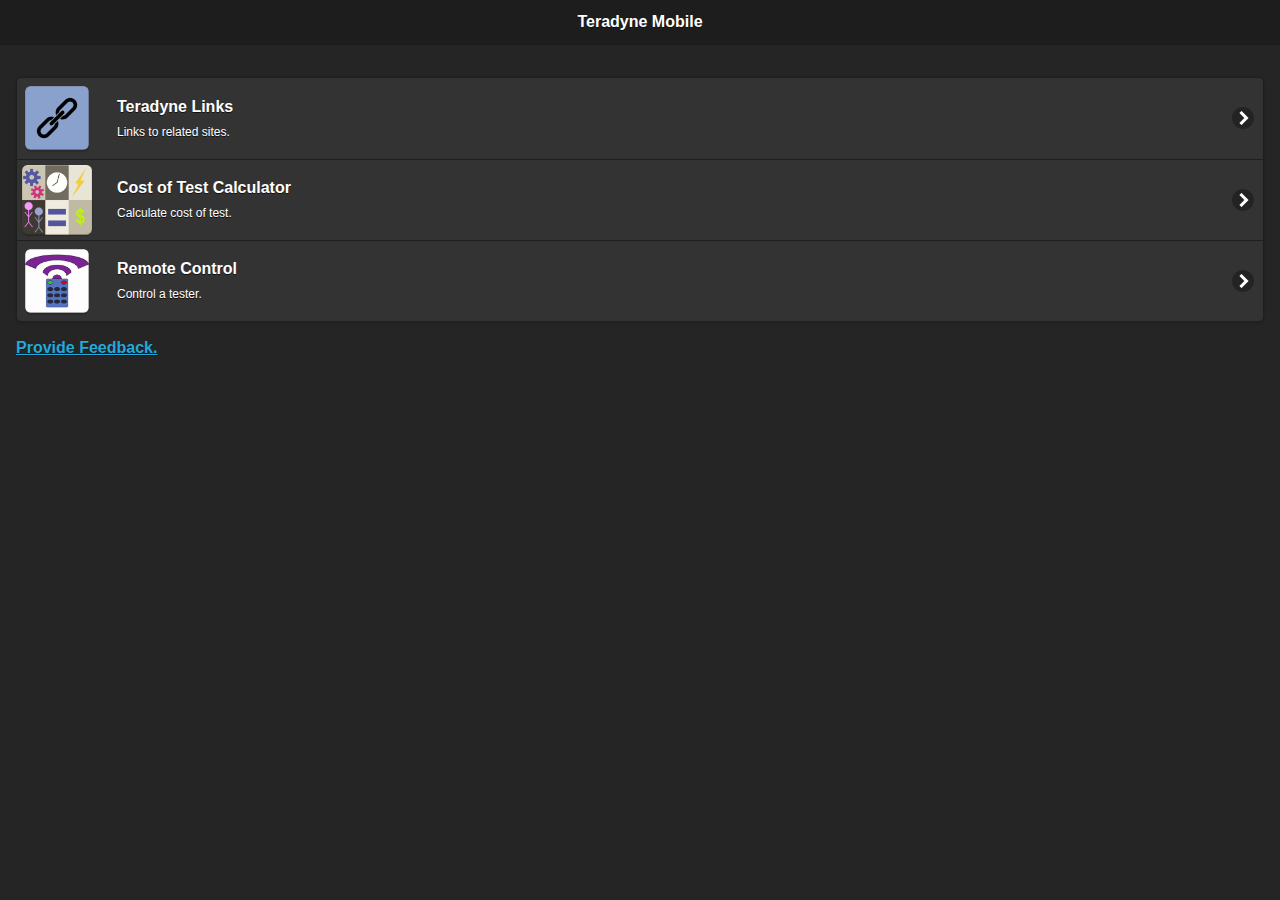
==== commit 8c711f7c: "Get ready for new Android and iOS release 1.2.0" ====
--- a/App/index.html
+++ b/App/index.html
@@ -3,7 +3,7 @@
     <head>
         <meta charset="utf-8" />
         <meta name="viewport" content="user-scalable=no, initial-scale=1, target-densitydpi=medium-dpi" />
-        <title>Teradyne Mobile App</title>
+        <title>Teradyne Mobile</title>
         <link rel="stylesheet" href="jquery.mobile-1.4.5.min.css">
         <script src="jquery.js"></script>
         <script src="jquery.mobile-1.4.5.min.js"></script>
@@ -14,60 +14,62 @@
     
     <body>
 
-        <div data-role="page" id="main" data-theme="b">
+        <div data-role="page" id="main" data-theme="b" class="scrollable">
             <div data-role="header">
-                <h1>Teradyne Mobile App</h1>
+                <h1 class="wrapable">Teradyne Mobile</h1>
+            </div> 
+            <div data-role="content">
+                <ul data-role="listview" data-inset="true"">
+                    <li><a href="#teradynelinks">
+                        <img src="teradynelinks.png">
+                        <h2 class="wrapable">Teradyne Links</h2>
+                        <p class="wrapable">Links to related sites.</p></a>
+                    </li>
+                    <li><a data-ajax="false" href="#costoftest">
+                        <img src="costoftest.png">
+                        <h2 class="wrapable">Cost of Test Calculator</h2>
+                        <p class="wrapable">Calculate cost of test.</p></a>
+                    </li>
+                    <li><a href="#remotecontrol">
+                        <img src="remotecontrol.png">
+                        <h2 class="wrapable">Remote Control</h2>
+                        <p class="wrapable">Control a tester.</p></a>
+                    </li>
+                </ul>
+                <a href="#" onclick="cordova.InAppBrowser.open('https://github.com/teradyneinc/TeradyneMobile/wiki/Feedback', '_blank', 'location=yes')">Provide Feedback.</a>
+            </div> 
+        </div>
+
+        <div data-role="page" id="teradynelinks" data-theme="b" class="scrollable">
+            <div data-role="header">
+                <a data-icon="arrow-l" data-rel="back">Back</a>
+                <h1 class="wrapable">Teradyne Links</h1>
             </div> 
             <div data-role="content">
                 <ul data-role="listview" data-inset="true">
-                    <li><a href="#teradynelinks">
+                    <li><a href="#" onclick="cordova.InAppBrowser.open('http://www.teradyne.com', '_blank', 'location=yes')">
                         <img src="teradynelinks.png">
-                        <h2>Teradyne Links</h2>
-                        <p>Links to related sites.</p></a>
+                        <h2 class="wrapable">Teradyne Homepage</h2>
+                        <p class="wrapable">Starting point for all things Teradyne.</p></a>
                     </li>
-                    <li><a data-ajax="false" href="#costoftest">
-                        <img src="costoftest.png">
-                        <h2>Cost of Test Calculator</h2>
-                        <p>Calculate your cost of test.</p></a>
+                    <li><a href="#" onclick="cordova.InAppBrowser.open('http://www.teradyne.com/support/eknowledge', '_blank', 'location=yes')">
+                        <img src="teradynelinks.png">
+                        <h2 class="wrapable">eKnowledge</h2>
+                        <p class="wrapable">Get technical information and support.</p></a>
                     </li>
-                    <li><a href="#remotecontrol">
-                        <img src="remotecontrol.png">
-                        <h2>Remote Control</h2>
-                        <p>Control a tester on your intranet.</p></a>
-                    </li>
-                </ul>
-                <a rel="external" href="https://github.com/teradyneinc/TeradyneMobile/wiki/Feedback">Provide Feedback.</a>
-            </div> 
-        </div>
-
-        <div data-role="page" id="teradynelinks" data-theme="b">
-            <div data-role="header">
-                <h1>Teradyne Links</h1>
-            </div> 
-            <div data-role="content">
-                <ul data-role="listview" data-inset="true">
-                    <li><a rel="external" href="http://www.teradyne.com">
+                    <li><a href="#" onclick="cordova.InAppBrowser.open('http://www.teradyne.com/tug-conference/tug', '_blank', 'location=yes')">
                         <img src="teradynelinks.png">
-                        <h2>Teradyne Homepage</h2>
-                        <p>Starting point for all things Teradyne.</p></a>
-                    </li>
-                    <li><a rel="external" href="http://www.teradyne.com/support/eknowledge">
-                        <img src="teradynelinks.png">
-                        <h2>eKnowledge</h2>
-                        <p>Get technical information and support.</p></a>
-                    </li>
-                    <li><a rel="external" href="http://www.teradyne.com/tug-conference/tug">
-                        <img src="teradynelinks.png">
-                        <h2>TUG Homepage</h2>
-                        <p>Learn about and register for TUG.</p></a>
+                        <h2 class="wrapable">TUG Homepage</h2>
+                        <p class="wrapable">Learn about and register for TUG.</p></a>
                     </li>
                 </ul>
             </div> 
         </div>
 
-        <div data-role="page" id="remotecontrol" data-theme="b">
+        <div data-role="page" id="remotecontrol" data-theme="b" class="scrollable">
             <div data-role="header">
-                <h1>Teradyne Remote Control</h1>
+                <a data-icon="arrow-l" data-rel="back">Back</a>
+                <h1 class="wrapable">Remote Control</h1>
             </div> 
             <div data-role="content">
                 <p>Enter tester ip address and hit connect:</p>
@@ -79,13 +81,14 @@
                         <input id="remoteControlButton" type='submit' value='Connect' />
                     </td>
                 </tr></table>
-                <a rel="external" href="https://github.com/teradyneinc/TeradyneMobile">Setup your tester to support remote control.</a>
+                <a href="#" onclick="cordova.InAppBrowser.open('https://github.com/teradyneinc/TeradyneMobile', '_blank', 'location=yes')">Setup your tester to support remote control.</a>
             </div> 
         </div>
 
         <div data-role="page" id="costoftest">
-            <div data-role="header">
-                 <h1>Teradyne Cost of Test Calculator</h1>
+            <div id="headerDiv" data-role="header">
+                <a href="#main" id="backButton" data-role="button" data-icon="arrow-l" data-iconpos="notext" data-inline="true" data-rel="back">Back</a>
+                <h1>COT Calculator</h1>
             </div>
             <div data-role="content" id="contentDiv">
                 <div id="topLeftTableDiv">
--- a/App/index.css
+++ b/App/index.css
@@ -1,4 +1,3 @@
-
 /*reset css start*/
 
 #costoftest html, #costoftest body, #costoftest div, #costoftest span, #costoftest applet, #costoftest object, #costoftest iframe, #costoftest h1, #costoftest h2, #costoftest h3, #costoftest h4, #costoftest h5, #costoftest h6, #costoftest p, #costoftest blockquote, #costoftest pre, #costoftest a, #costoftest abbr, #costoftest acronym, #costoftest address, #costoftest big, #costoftest cite, #costoftest code, #costoftest del, #costoftest dfn, #costoftest em, #costoftest img, #costoftest ins, #costoftest kbd, #costoftest q, #costoftest s, #costoftest samp, #costoftest small, #costoftest strike, #costoftest strong, #costoftest sub, #costoftest sup, #costoftest tt, #costoftest var, #costoftest b, #costoftest u, #costoftest i, #costoftest center, #costoftest dl, #costoftest dt, #costoftest dd, #costoftest ol, #costoftest ul, #costoftest li, #costoftest fieldset, #costoftest form, #costoftest label, #costoftest legend, #costoftest table, #costoftest caption, #costoftest tbody, #costoftest tfoot, #costoftest thead, #costoftest tr, #costoftest th, #costoftest td, #costoftest article, #costoftest aside, #costoftest canvas, #costoftest details, #costoftest embed, #costoftest figure, #costoftest figcaption, #costoftest footer, #costoftest header, #costoftest hgroup, #costoftest menu, #costoftest nav, #costoftest output, #costoftest ruby, #costoftest section, #costoftest summary, #costoftest time, #costoftest mark, #costoftest audio, #costoftest video {
@@ -347,12 +346,6 @@
 
 }
 
-#costoftest .android > * {
-
-    -webkit-transform: translate3d(0, 0, 0) !important;
-
-}
-
 #costoftest td {
 
     width: 10em !important;
@@ -427,6 +420,21 @@
 
 }
 
-.ui-title {
-    margin: 0.6em 10% 0.8em !important;
-}
+.wrapable, .ui-header, .ui-title {
+    overflow: visible !important; 
+    white-space: normal !important; 
+}
+
+.scrollable {
+    position: absolute;
+    top: 50px;
+    left: 0;
+    right: 0;
+    bottom: 0;
+    overflow: scroll;
+    -webkit-overflow-scrolling: touch;
+}
+
+.ios * {
+    -webkit-transform: translate3d(0, 0, 0);
+}
